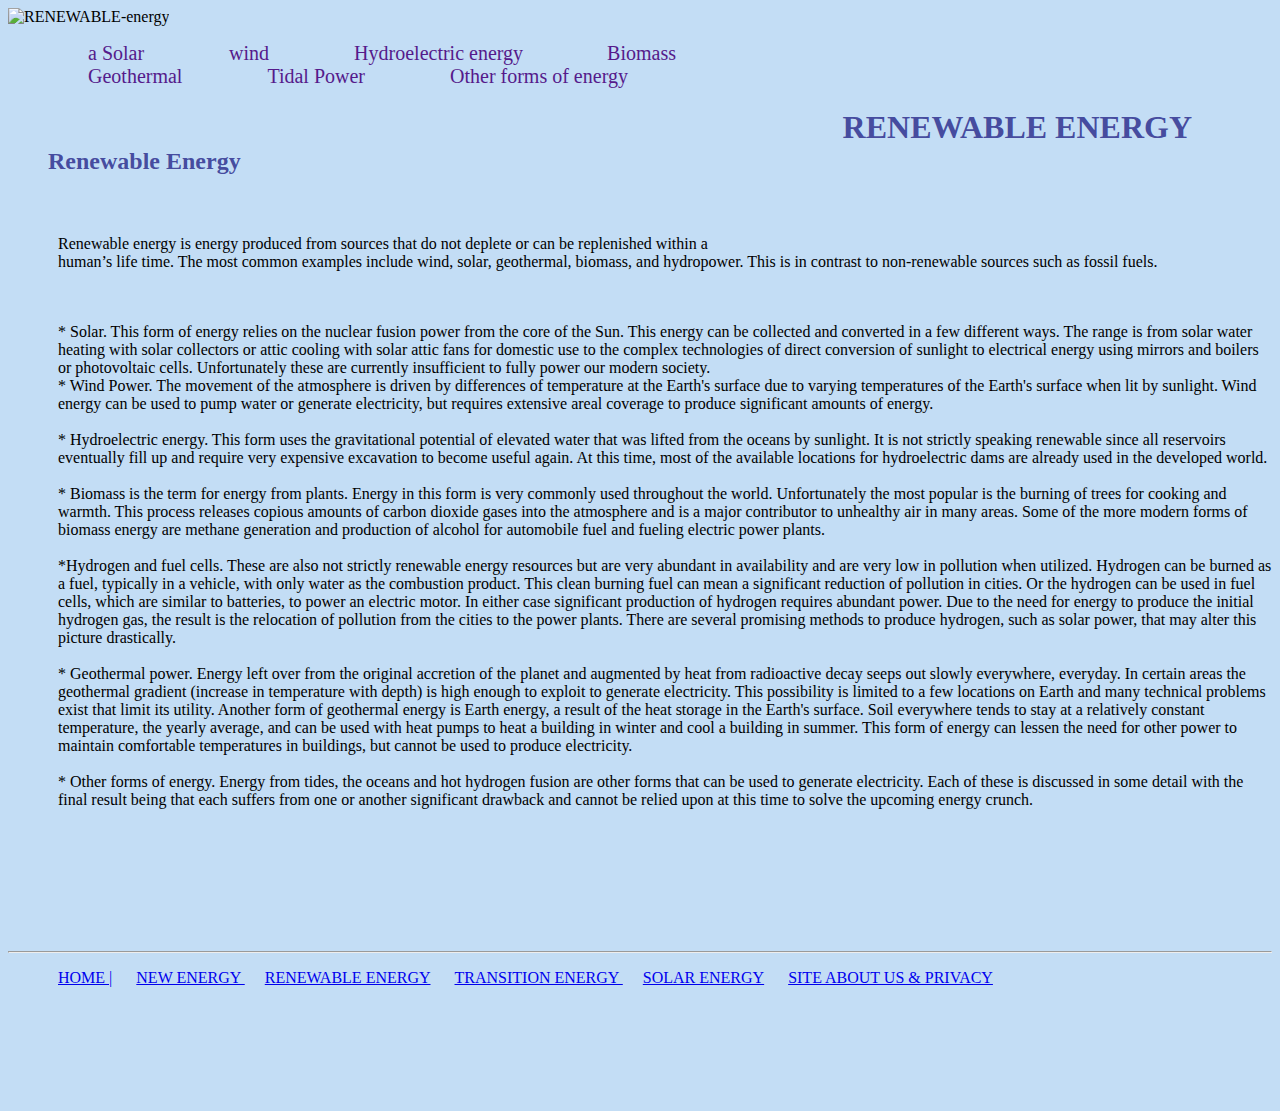
==== index.html @ 881e1e4d "new re" ====
<!DOCTYPE html>
<html lang="en">
<head>
    
    <title>RENEWABLE ENERGY</title>
    <link rel="stylesheet" href="/CSS1/styles.css">
</head>
<body>
    <header> 
        <img src="https://www.as-coa.org/sites/default/files/renew_0.jpg" alt="RENEWABLE-energy">
        <h1>RENEWABLE ENERGY </h1>
        <nav>
            <ul>
                <li> <a href="">a Solar </a> </li>
                <li> <a href=""> wind</a> </li>
                <li> <a href="">Hydroelectric energy</a></li>
                <li> <a href="">Biomass </a></li>
                <li><a href="">Geothermal </a> </li>
                <li><a href="">Tidal Power </a></li>
                <li><a href="">Other forms of energy </a></li>
            </ul>
        </nav>


    </header>
    <main>
        <article>
            <section>
                <h2> Renewable Energy </h2>
                <p>
                    Renewable energy is energy produced from sources that do not deplete or can be replenished within a human’s life time.  The most common examples  include wind, solar, geothermal, biomass, and hydropower. This is in contrast to non-renewable sources such as fossil fuels.<br> <br> <br>
                    
                </p>
                <p>
            

                        * Solar. This form of energy relies on the nuclear fusion power from the core of the Sun. This energy can be collected and converted in a few different ways. The range is from solar water heating with solar collectors or attic cooling with solar attic fans for domestic use to the complex technologies of direct conversion of sunlight to electrical energy using mirrors and boilers or photovoltaic cells. Unfortunately these are currently insufficient to fully power our modern society. <br>

                        * Wind Power. The movement of the atmosphere is driven by differences of temperature at the Earth's surface due to varying temperatures of the Earth's surface when lit by sunlight. Wind energy can be used to pump water or generate electricity, but requires extensive areal coverage to produce significant amounts of energy. <br><br>
                         
                         
                          
                        * Hydroelectric energy. This form uses the gravitational potential of elevated water that was lifted from the oceans by sunlight. It is not strictly speaking renewable since all reservoirs eventually fill up and require very expensive excavation to become useful again. At this time, most of the available locations for hydroelectric dams are already used in the developed world. <br> <br>
                         
                        * Biomass is the term for energy from plants. Energy in this form is very commonly used throughout the world. Unfortunately the most popular is the burning of trees for cooking and warmth. This process releases copious amounts of carbon dioxide gases into the atmosphere and is a major contributor to unhealthy air in many areas. Some of the more modern forms of biomass energy are methane generation and production of alcohol for automobile fuel and fueling electric power plants. <br> <br>
                         
                         *Hydrogen and fuel cells. These are also not strictly renewable energy resources but are very abundant in availability and are very low in pollution when utilized. Hydrogen can be burned as a fuel, typically in a vehicle, with only water as the combustion product. This clean burning fuel can mean a significant reduction of pollution in cities. Or the hydrogen can be used in fuel cells, which are similar to batteries, to power an electric motor. In either case significant production of hydrogen requires abundant power. Due to the need for energy to produce the initial hydrogen gas, the result is the relocation of pollution from the cities to the power plants. There are several promising methods to produce hydrogen, such as solar power, that may alter this picture drastically. <br> <br>
                         
                       * Geothermal power. Energy left over from the original accretion of the planet and augmented by heat from radioactive decay seeps out slowly everywhere, everyday. In certain areas the geothermal gradient (increase in temperature with depth) is high enough to exploit to generate electricity. This possibility is limited to a few locations on Earth and many technical problems exist that limit its utility. Another form of geothermal energy is Earth energy, a result of the heat storage in the Earth's surface. Soil everywhere tends to stay at a relatively constant temperature, the yearly average, and can be used with heat pumps to heat a building in winter and cool a building in summer. This form of energy can lessen the need for other power to maintain comfortable temperatures in buildings, but cannot be used to produce electricity. <br> <br>
                         
                        * Other forms of energy. Energy from tides, the oceans and hot hydrogen fusion are other forms that can be used to generate electricity. Each of these is discussed in some detail with the final result being that each suffers from one or another significant drawback and cannot be relied upon at this time to solve the upcoming energy crunch. <br> <br>
                         
                         
                     
                    
                </p>
                    
            </section>
        </article>
    </main>
<footer>
    <hr>
    <nav>
        <ul>
            <li> <a href="..">HOME |</a></li>
            <li><a href=".."> NEW ENERGY </a></li>
            <li> <a href=".."> RENEWABLE ENERGY</a></li>
            <li> <a href="..">TRANSITION ENERGY  </a> </li>
            <li> <a href=" .."> SOLAR ENERGY</a></li>
            <li><a href="SITE ABOUT US & PRIVACY">SITE ABOUT US & PRIVACY </a></li>
        </ul>
    </nav>
      
</footer>
</body>
</html>
---- CSS1/styles.css ----
body {
    background-color: rgb(195, 221, 245);
}
header h1 { 
    text-align: center;
    color: rgba(36, 36, 136, 0.795);

}
header h1 {
    float: right;
    padding: 80px;
    
}
header nav ul  li { 
    display: inline;
    padding: 40px;
    font-size: 20px;

}
header nav  ul li a {
    text-decoration: none; 

}
 
 
main article section h2 {
    color: rgba(36, 36, 136, 0.795);
    padding: 40px;
    
}

main article section p { 
    
    padding-left: 50px;
}

    footer nav ul li {
        text-align: center;
        display: inline;
        padding: 10px;


    }
    footer { 
        padding: 100px 0px;
    }
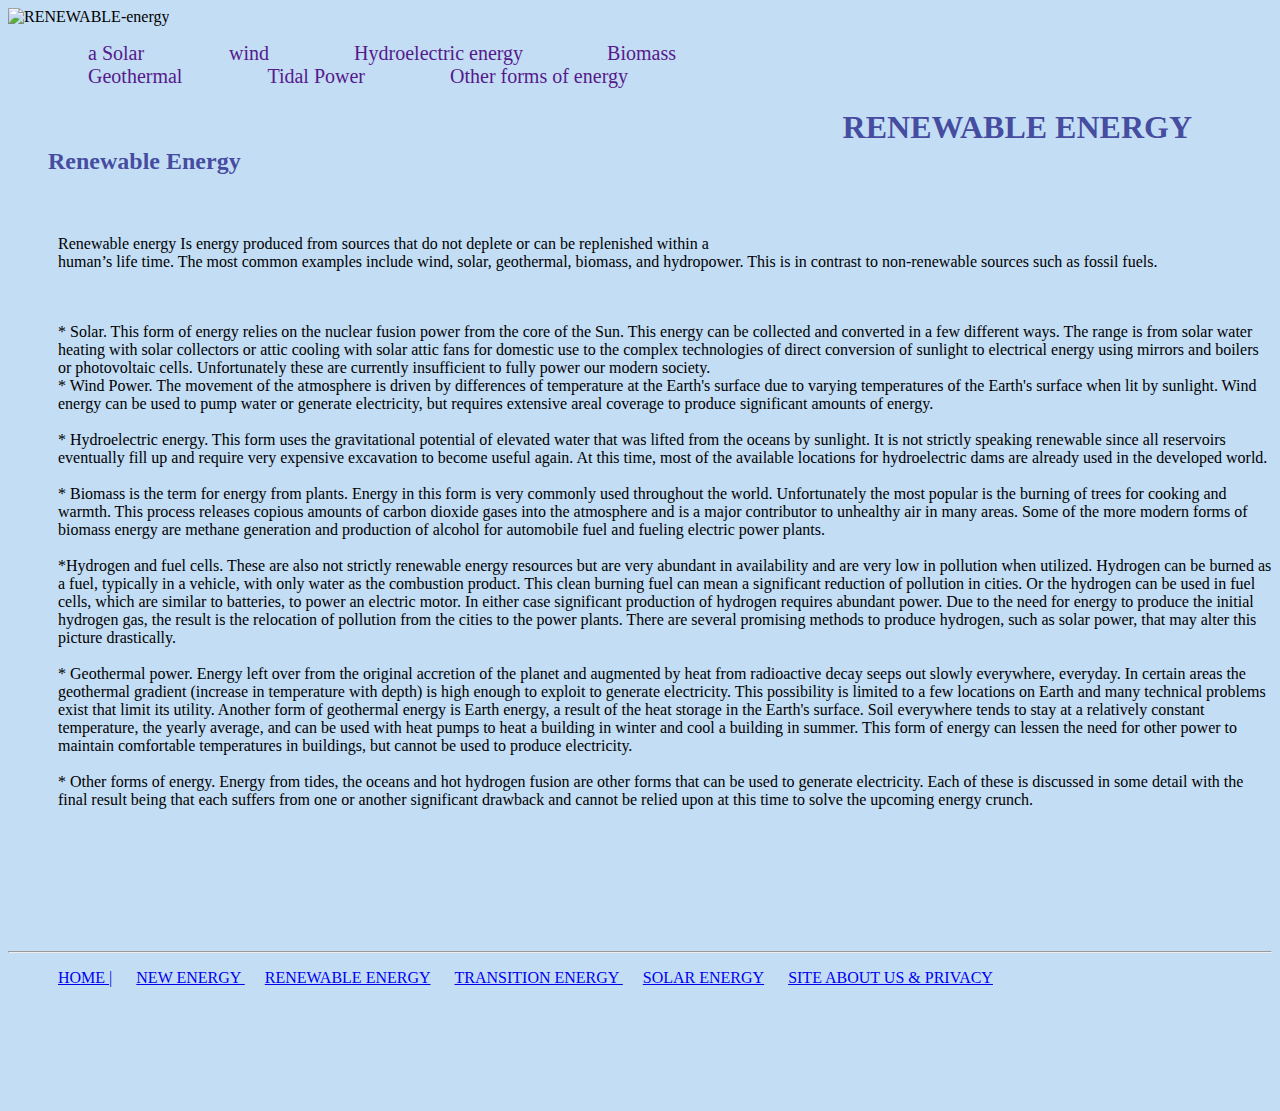
==== commit be45c2f1: "please" ====
--- a/index.html
+++ b/index.html
@@ -28,7 +28,7 @@
             <section>
                 <h2> Renewable Energy </h2>
                 <p>
-                    Renewable energy is energy produced from sources that do not deplete or can be replenished within a human’s life time.  The most common examples  include wind, solar, geothermal, biomass, and hydropower. This is in contrast to non-renewable sources such as fossil fuels.<br> <br> <br>
+                    Renewable energy Is energy produced from sources that do not deplete or can be replenished within a human’s life time.  The most common examples  include wind, solar, geothermal, biomass, and hydropower. This is in contrast to non-renewable sources such as fossil fuels.<br> <br> <br>
                     
                 </p>
                 <p>
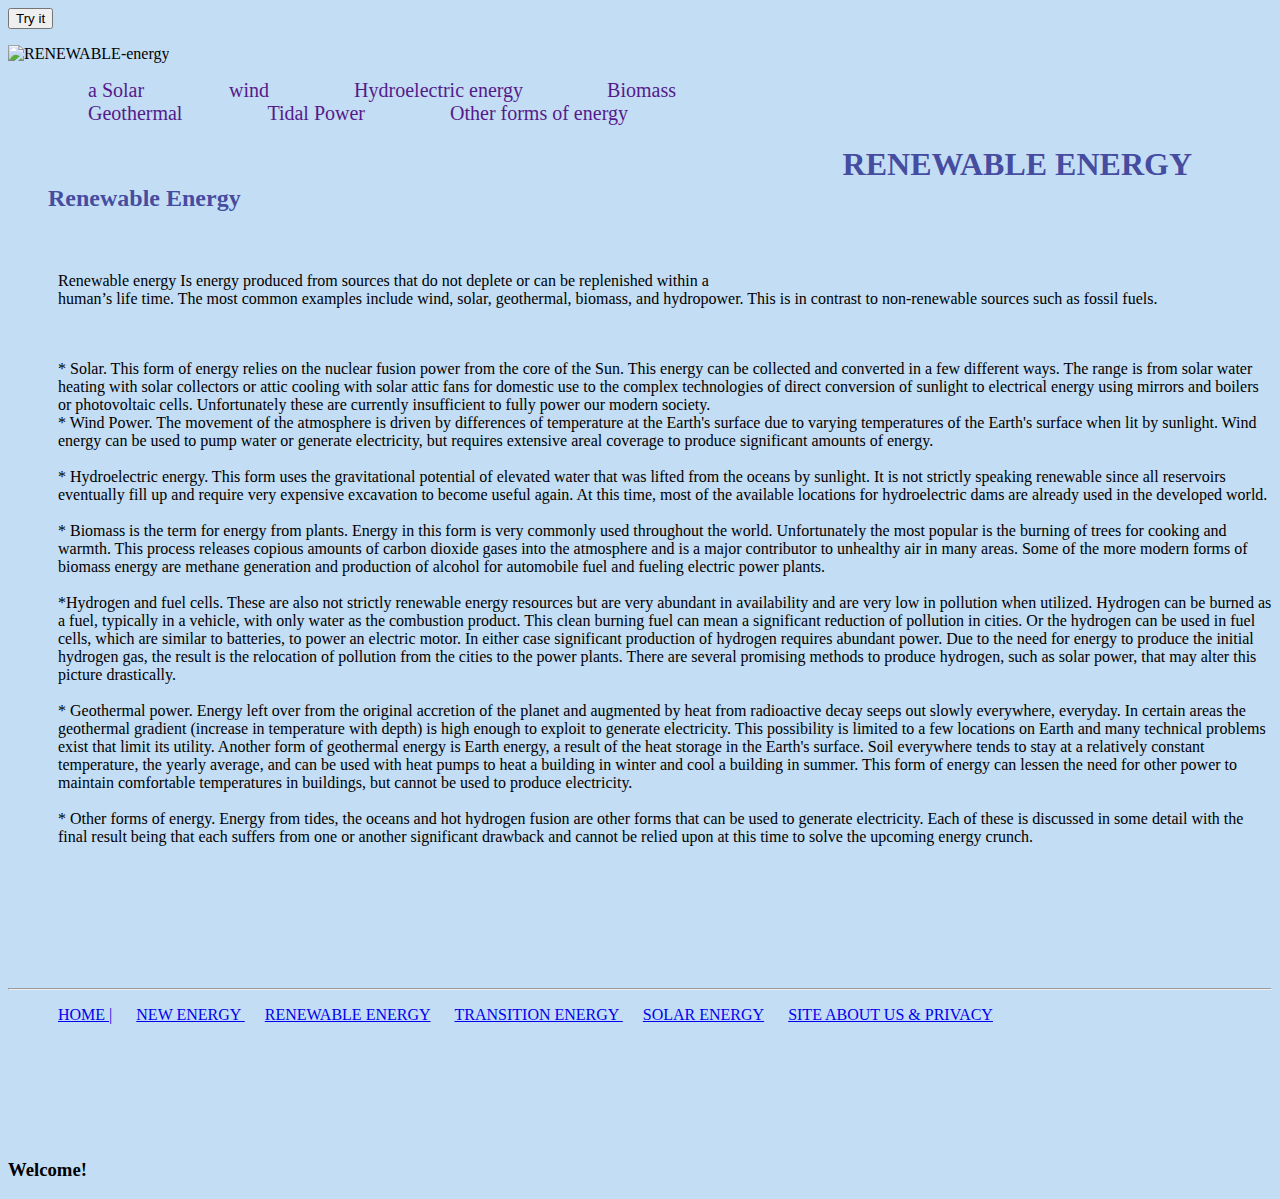
==== commit 994a0698: "lab06" ====
--- a/index.html
+++ b/index.html
@@ -3,9 +3,24 @@
 <head>
     
     <title>RENEWABLE ENERGY</title>
-    <link rel="stylesheet" href="/CSS1/styles.css">
+    <link rel="stylesheet" href="CSS1/styles.css">
 </head>
 <body>
+        <button onclick="myFunction()">Try it</button>
+        <p id="demo"></p>
+
+<script>
+function myFunction() {
+  var txt;
+  var r = confirm("Press a button!");
+  if (r == true) {
+    txt = "You pressed OK!";
+  } else {
+    txt = "You pressed Cancel!";
+  }
+  document.getElementById("demo").innerHTML = txt;
+}
+</script>
     <header> 
         <img src="https://www.as-coa.org/sites/default/files/renew_0.jpg" alt="RENEWABLE-energy">
         <h1>RENEWABLE ENERGY </h1>
@@ -72,5 +87,6 @@
     </nav>
       
 </footer>
+<script src="lab678.js"></script>
 </body>
 </html>